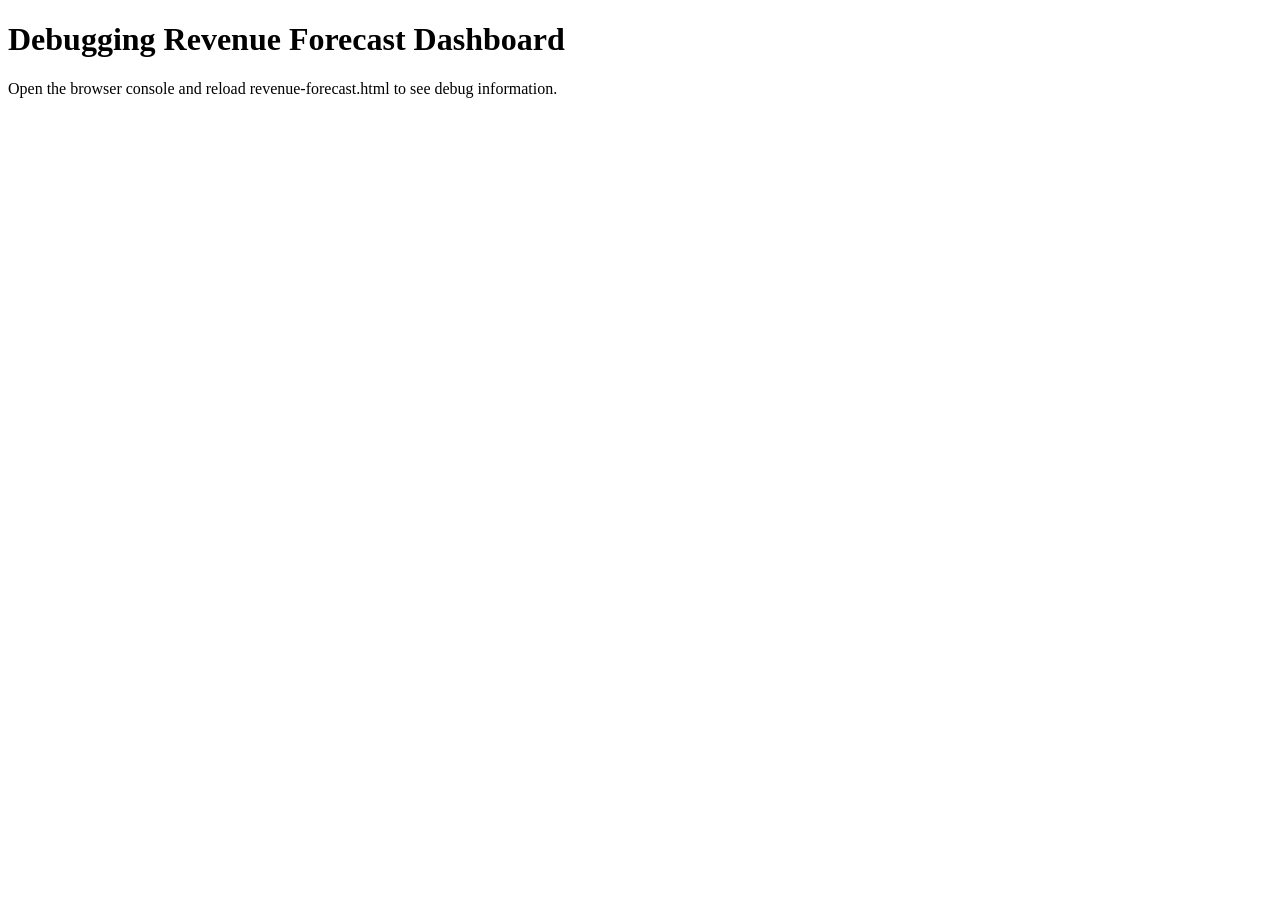
==== custom-pages/logi/revenue-forecast-debug.html @ ae9c89c9 "Add dynamic data loading infrastructure and documentation - Created JSON data extraction from markdo" ====
<!DOCTYPE html>
<html>
<head>
    <title>Debug Revenue Forecast</title>
</head>
<body>
    <h1>Debugging Revenue Forecast Dashboard</h1>
    <p>Open the browser console and reload revenue-forecast.html to see debug information.</p>
    
    <script>
    // This script will help debug the issue
    console.log('Debug script loaded');
    
    // Check if required libraries are loaded
    window.addEventListener('DOMContentLoaded', function() {
        console.log('=== Dashboard Debug Info ===');
        console.log('Chart.js loaded:', typeof Chart !== 'undefined');
        console.log('Bootstrap loaded:', typeof bootstrap !== 'undefined');
        console.log('DashboardConfig loaded:', typeof DashboardConfig !== 'undefined');
        
        // Check for required elements
        setTimeout(() => {
            console.log('Week 1 chart canvas:', document.getElementById('daily-chart-1'));
            console.log('Category breakdown 1:', document.getElementById('category-breakdown-1'));
            console.log('Tab panes found:', document.querySelectorAll('.tab-pane').length);
            
            // Check if data is defined
            if (typeof forecastData !== 'undefined') {
                console.log('Forecast data loaded:', Object.keys(forecastData));
            } else {
                console.log('ERROR: forecastData is not defined');
            }
        }, 1000);
    });
    </script>
</body>
</html>
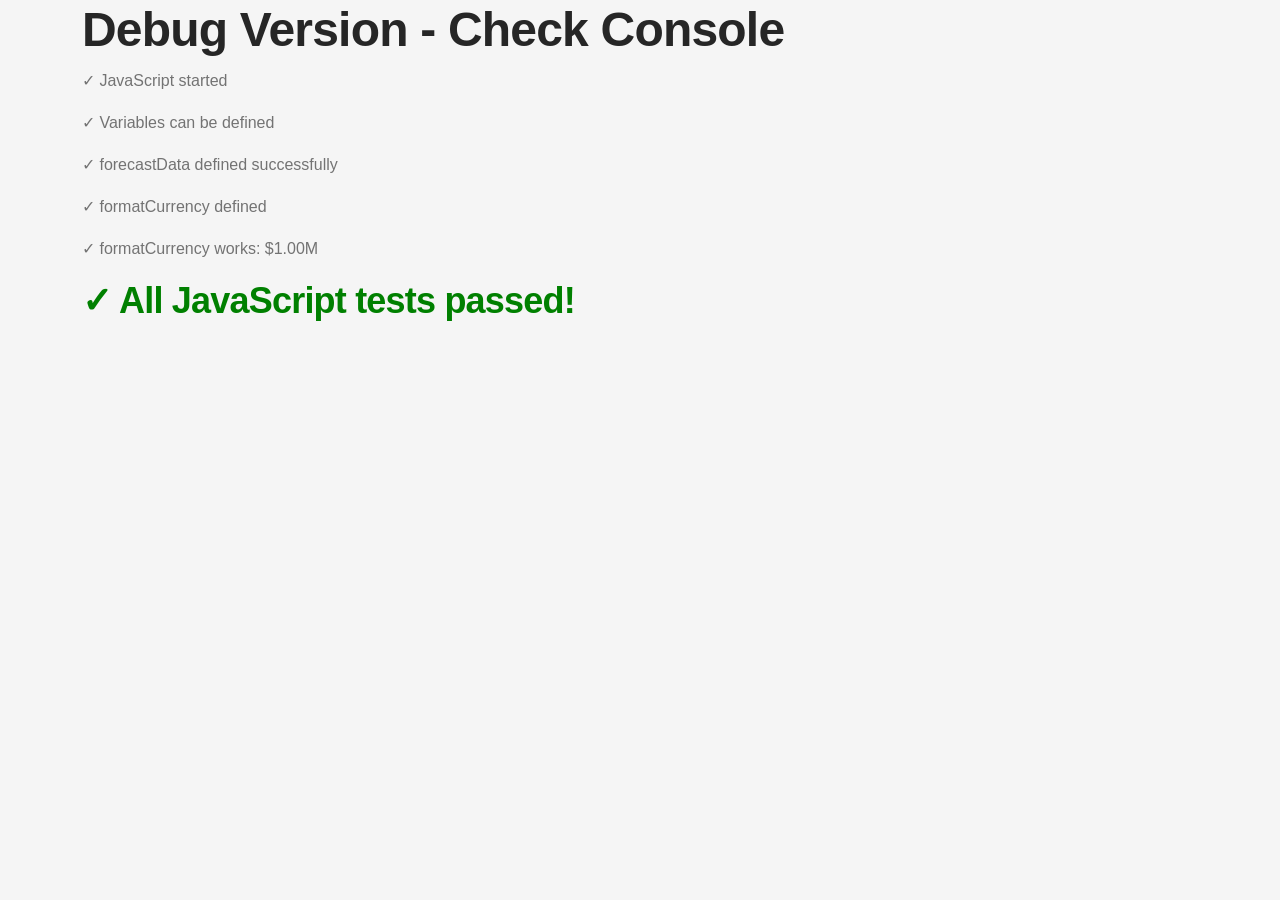
==== commit fbd7868f: "Provisional commit 3: JavaScript bug fixes and debugging tools - Fixed null reference errors in week" ====
--- a/custom-pages/logi/revenue-forecast-debug.html
+++ b/custom-pages/logi/revenue-forecast-debug.html
@@ -1,37 +1,67 @@
 <!DOCTYPE html>
-<html>
+<html lang="en">
 <head>
-    <title>Debug Revenue Forecast</title>
+  <meta charset="utf-8" />
+  <title>Revenue Forecast - Debug Version</title>
+  <link href="assets/css/material-dashboard.css?v=3.1.0" rel="stylesheet" />
 </head>
-<body>
-    <h1>Debugging Revenue Forecast Dashboard</h1>
-    <p>Open the browser console and reload revenue-forecast.html to see debug information.</p>
+<body class="bg-gray-100">
+  <div class="container">
+    <h1>Debug Version - Check Console</h1>
+    <div id="status"></div>
+  </div>
+
+  <script src="assets/js/core/bootstrap.min.js"></script>
+  <script src="assets/js/plugins/chartjs.min.js"></script>
+  <script src="assets/js/dashboard-config.js"></script>
+  
+  <script>
+    console.log('=== REVENUE FORECAST DEBUG ===');
+    const status = document.getElementById('status');
     
-    <script>
-    // This script will help debug the issue
-    console.log('Debug script loaded');
-    
-    // Check if required libraries are loaded
-    window.addEventListener('DOMContentLoaded', function() {
-        console.log('=== Dashboard Debug Info ===');
-        console.log('Chart.js loaded:', typeof Chart !== 'undefined');
-        console.log('Bootstrap loaded:', typeof bootstrap !== 'undefined');
-        console.log('DashboardConfig loaded:', typeof DashboardConfig !== 'undefined');
-        
-        // Check for required elements
-        setTimeout(() => {
-            console.log('Week 1 chart canvas:', document.getElementById('daily-chart-1'));
-            console.log('Category breakdown 1:', document.getElementById('category-breakdown-1'));
-            console.log('Tab panes found:', document.querySelectorAll('.tab-pane').length);
-            
-            // Check if data is defined
-            if (typeof forecastData !== 'undefined') {
-                console.log('Forecast data loaded:', Object.keys(forecastData));
-            } else {
-                console.log('ERROR: forecastData is not defined');
-            }
-        }, 1000);
-    });
-    </script>
+    try {
+      console.log('1. Starting JavaScript execution');
+      status.innerHTML += '<p>✓ JavaScript started</p>';
+      
+      // Test if we can define variables
+      const testVar = 'test';
+      console.log('2. Variable defined:', testVar);
+      status.innerHTML += '<p>✓ Variables can be defined</p>';
+      
+      // Test if we can define the forecast data
+      console.log('3. Defining forecastData...');
+      const forecastData = {
+        'W+1': {
+          weekRange: 'Jun 2 - Jun 8, 2025',
+          revenue: 18745000
+        }
+      };
+      console.log('4. forecastData defined:', forecastData);
+      status.innerHTML += '<p>✓ forecastData defined successfully</p>';
+      
+      // Test function definition
+      console.log('5. Defining formatCurrency...');
+      function formatCurrency(amount) {
+        if (amount >= 1000000) {
+          return '$' + (amount / 1000000).toFixed(2) + 'M';
+        }
+        return '$' + amount;
+      }
+      console.log('6. formatCurrency defined');
+      status.innerHTML += '<p>✓ formatCurrency defined</p>';
+      
+      // Test function call
+      const formatted = formatCurrency(1000000);
+      console.log('7. formatCurrency(1000000) =', formatted);
+      status.innerHTML += '<p>✓ formatCurrency works: ' + formatted + '</p>';
+      
+      console.log('8. All tests passed!');
+      status.innerHTML += '<h2 style="color: green;">✓ All JavaScript tests passed!</h2>';
+      
+    } catch (error) {
+      console.error('ERROR:', error);
+      status.innerHTML += '<h2 style="color: red;">✗ Error: ' + error.message + '</h2>';
+    }
+  </script>
 </body>
 </html>
